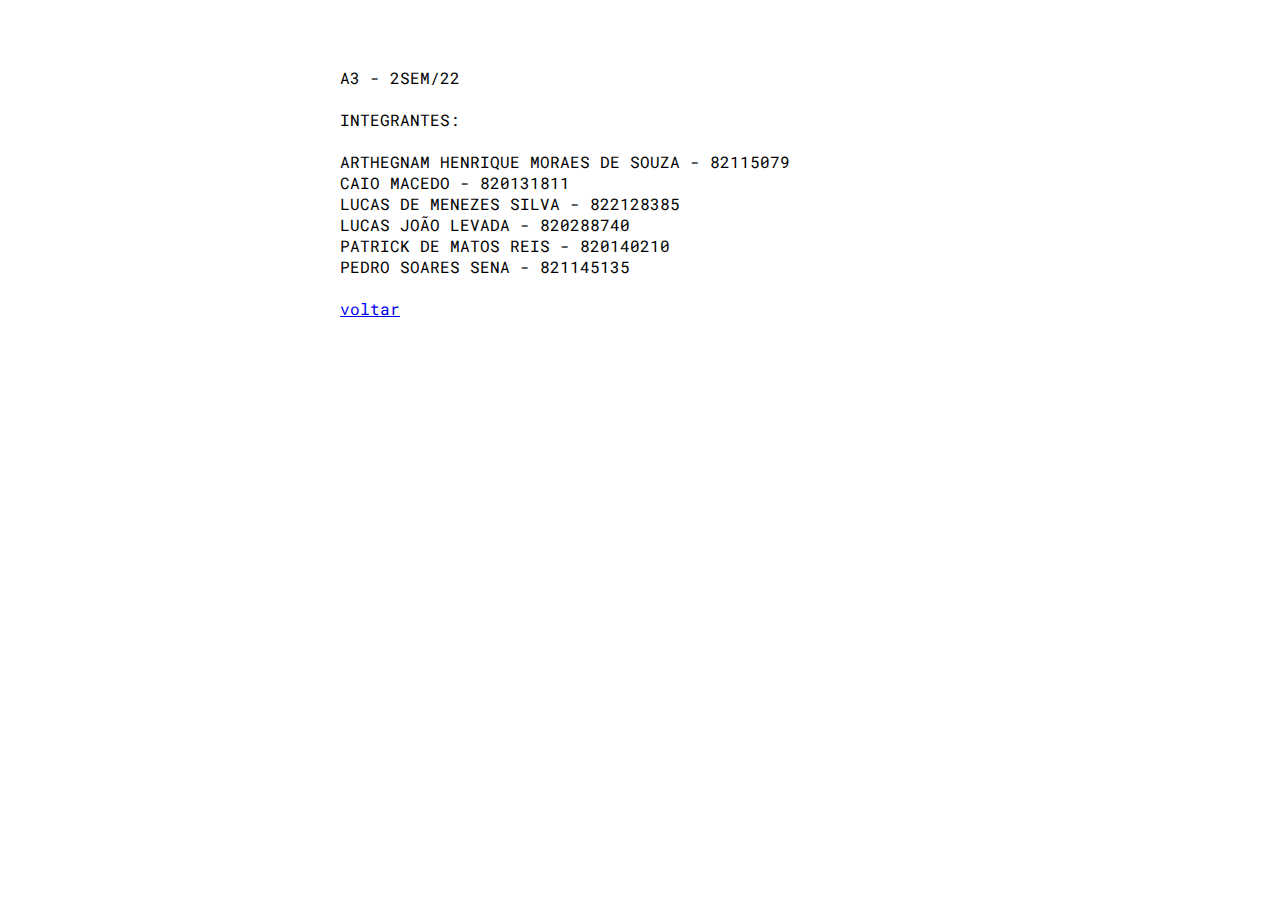
==== alunos.html @ 1f00d78a "update" ====
<!DOCTYPE html>
<html lang="pt-br">

<head>
    <meta charset="UTF-8">
    <meta http-equiv="X-UA-Compatible" content="IE=edge">
    <meta name="viewport" content="width=device-width, initial-scale=1.0">
    <title>ANCORADOR</title>
    <link rel="stylesheet" href="index.css">
    <link rel="" href="index.js">
</head>
<body>
    <p>
        <br>A3 - 2SEM/22</br>
        <br>INTEGRANTES:</br>
        <br>ARTHEGNAM HENRIQUE MORAES DE SOUZA - 82115079
        <br>CAIO MACEDO - 820131811
        <br>LUCAS DE MENEZES SILVA - 822128385
        <br>LUCAS JOÃO LEVADA - 820288740
        <br>PATRICK DE MATOS REIS - 820140210
        <br>PEDRO SOARES SENA - 821145135
    </b></br>
    <br><a href="index.html">voltar</a>
</body>
---- index.css ----
@import url('https://fonts.googleapis.com/css2?family=Roboto+Mono:wght@400;700&display=swap');

body{
    font-family: 'Roboto Mono', monospace;
    padding: 30px;
    margin: auto;
    width: 600px;
    border: 0px;
    background-color: rgb(255, 255, 255);
}

#titulo {
    text-align: center;
    justify-content:center;
    background-color: #343d8b;
    box-shadow: 10px 10px 3px #93c406;
    border-radius: 10px;
    color:aliceblue;
    width: auto;
    height: 80px;
    margin: auto;
    padding: 0px;
    font-size: 30px;
}

h2 {
    text-align: center;
    color: #343d8b;
    font-size: 11px;
    text-transform: uppercase;
}

#pagecontainer {
    color: #fff;
    background-color: #343d8b;
    box-shadow: 10px 10px 3px #93c406;
    border-radius: 10px;
    text-align: center;
    padding: 10px;
    margin: auto;
}

#campo-seletor {
    padding: 10px;
}

.input_valor {
    font-family:'Roboto mono', Times, serif;
    text-transform: uppercase;
    font-weight: 100;
    text-align: center;
    border-radius: 10px;
    box-shadow: 2px 2px 4px #93c406;
    padding: 5px;
    width: 250px;
}

footer {
    text-align: center;
    padding: 10px;
}

footer a {
    text-decoration: none;
    font-weight: 800;
    color: #0494cc;
    letter-spacing: 5px;
}
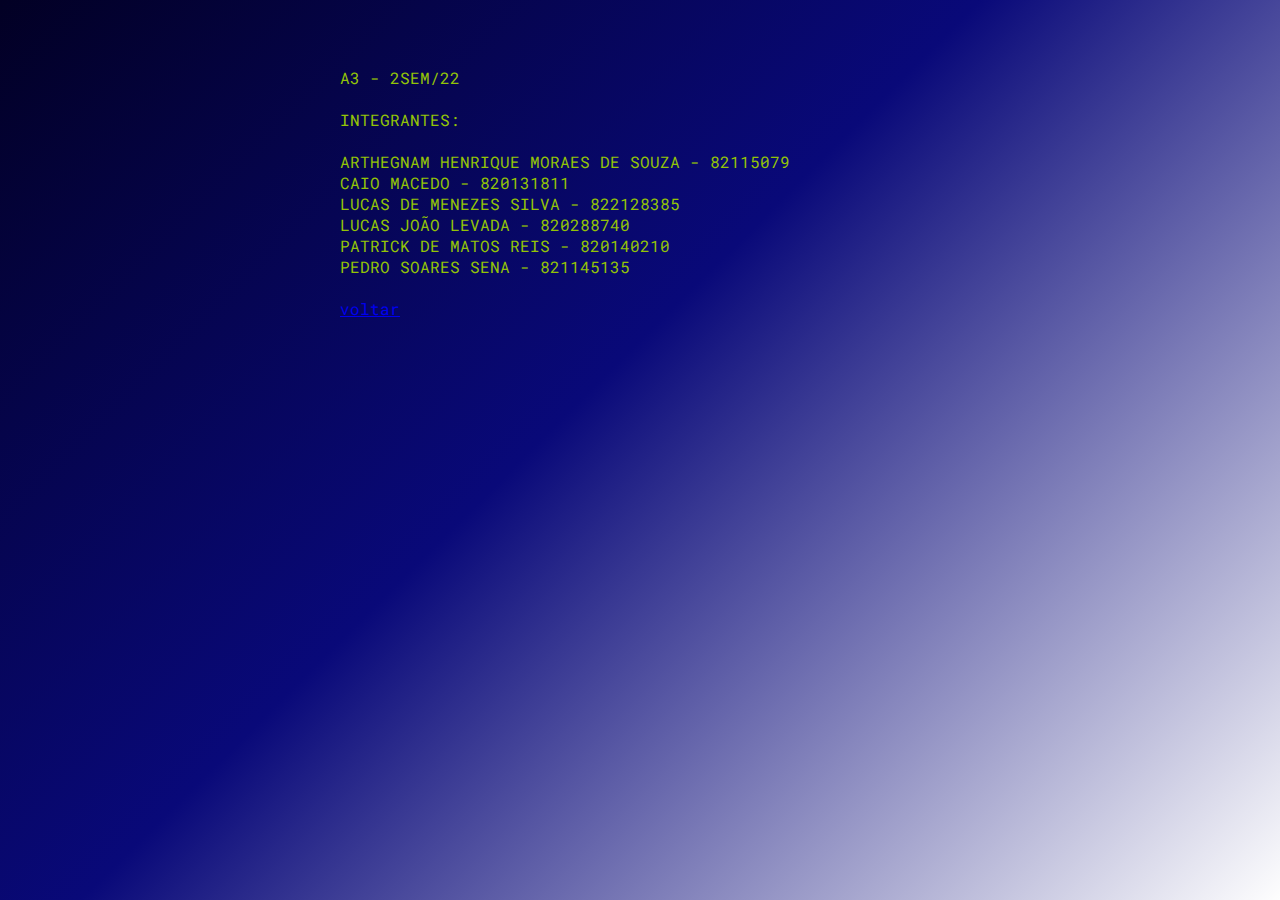
==== commit c5dc038e: "update" ====
--- a/alunos.html
+++ b/alunos.html
@@ -10,7 +10,7 @@
     <link rel="" href="index.js">
 </head>
 <body>
-    <p>
+    <p id="integrantes">
         <br>A3 - 2SEM/22</br>
         <br>INTEGRANTES:</br>
         <br>ARTHEGNAM HENRIQUE MORAES DE SOUZA - 82115079
--- a/index.css
+++ b/index.css
@@ -6,7 +6,11 @@
     margin: auto;
     width: 600px;
     border: 0px;
-    background-color: rgb(255, 255, 255);
+    background: rgb(2,0,36);
+    background: rgb(2,0,36);
+    background: rgb(2,0,36);
+    background: linear-gradient(135deg, rgba(2,0,36,1) 0%, rgba(9,9,121,1) 45%, rgba(0,0,0,0.0022321428571429047) 100%);
+    background-attachment: fixed;
 }
 
 #titulo {
@@ -25,7 +29,7 @@
 
 h2 {
     text-align: center;
-    color: #343d8b;
+    color: #0494cc;
     font-size: 11px;
     text-transform: uppercase;
 }
@@ -46,6 +50,7 @@
 
 .input_valor {
     font-family:'Roboto mono', Times, serif;
+    font-size: 15px;
     text-transform: uppercase;
     font-weight: 100;
     text-align: center;
@@ -62,7 +67,13 @@
 
 footer a {
     text-decoration: none;
+    font-size: 20px;
     font-weight: 800;
-    color: #0494cc;
+    color: #34220b;
     letter-spacing: 5px;
+}
+
+#integrantes {
+    color:#93c406
+    
 }